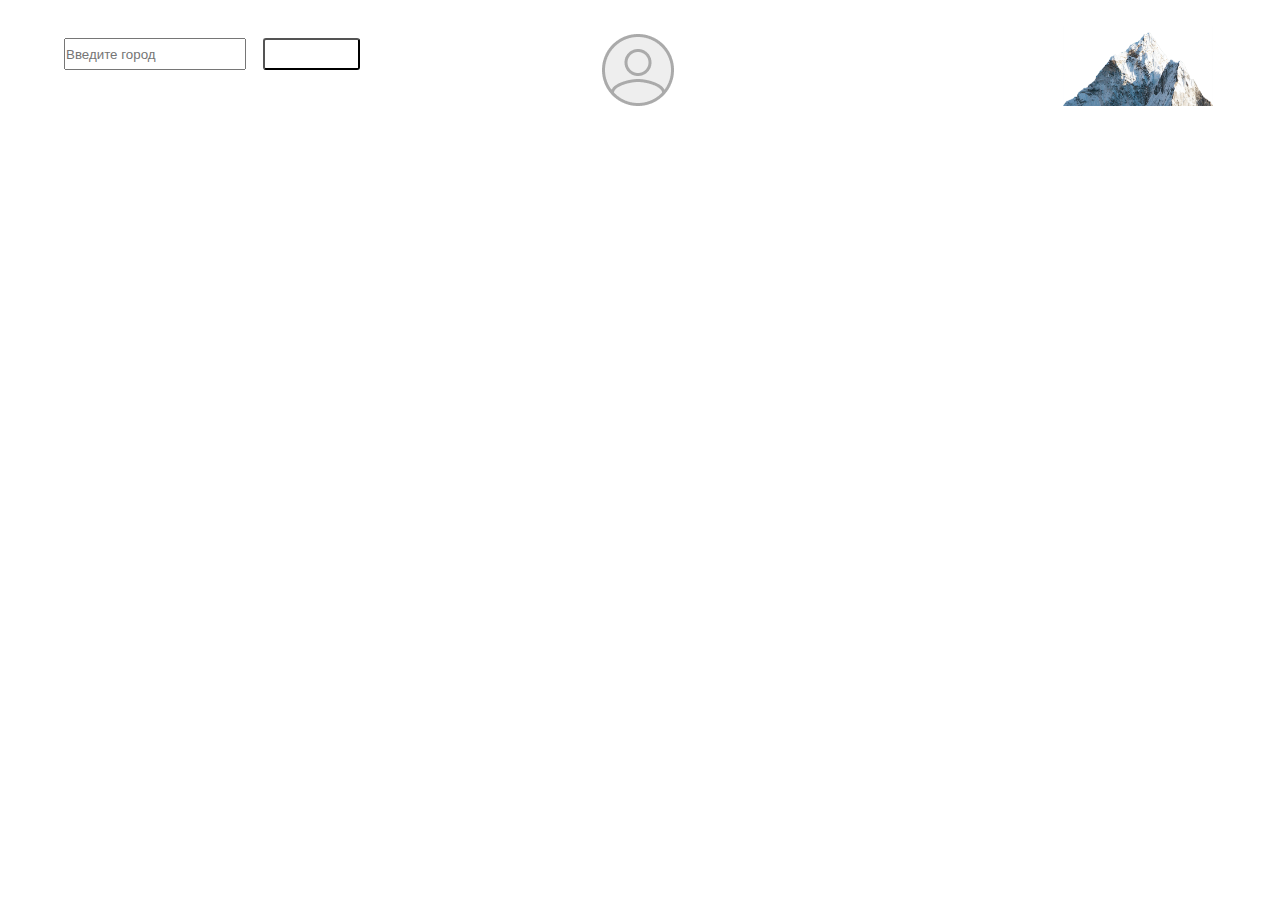
==== web/rek.html @ 178dead6 "v1.11" ====
<!DOCTYPE html>
<html>
<head>
    <title>Личный кабинет</title>
    <link rel="stylesheet" href="style.css" type="text/css">
    <meta charset="UTF-8">
    <link rel="preconnect" href="https://fonts.gstatic.com">
    <link href="https://fonts.googleapis.com/css2?family=Roboto:wght@300;400;700&display=swap" rel="stylesheet">
    <script src="main.js"></script>
</head>
<body>


<div class="shapka">



    <form action="" method="" name="">

        <input type="text" placeholder="Введите город" name="name" id='city'>

        <input type="submit"  class="button1"  name="submit_btn" id='btn' value="">
    </form>


    <div class="lk">
        <a href="rek.html">	<img src="img/Avatar.png"> </a>
    </div>

    <div class="logo">
        <a href="index.html"><img src="img/mount.png"> </a>
    </div>


</div>
</body>
</html>
---- web/style.css ----
*{
  margin: 0;
  padding: 0;
  box-sizing: border-box;
}

body{
  background-color: white;
  font-family: "Roboto";
}



#city{
  width: 15%;
  height: 32px;

}



#btn {
  background: url("img/button.png") no-repeat center;
  width: 97px;
  height: 32px;
  border-radius: 3px;
  margin-bottom: -0.75%;
  margin-left: 1%;
}



.shapka form
{

  position: relative;
  margin-left: 5%;
  margin-top: 3%;
  margin-bottom: -3.5%;
}

.lk
{
  display: inline-block;
  position: relative;
  margin-left: 47%;
  margin-bottom: -25%;
}



.lk img
{
  width: 100%;
}



.logo
{
display: inline-block;
  position: relative;
  margin: 0 0  0 30%;
}

.logo img
{
  display: inline-block;
  width: 150px;
  height: 80px;
}




.main{
  margin-top: 1%;

}




.mesta{
  width: 50%;
  position: relative;
  display: inline-block;
}


.map{
  float: right;
  position: relative;
  margin-left: 50%;
  display: inline-block;
  margin-right: 5%;
}

.burger{
  position: absolute;
  width: 120px;
  height: 30px;
  cursor: pointer;
  background: url(img/menu.png) no-repeat center;
  background-size: contain;
  transition: .1s all linear;
  z-index: 5;
}


.burger_active{
  position: absolute;
  background: url(img/close.png) no-repeat center;
  background-size: contain;
  width: 120px;
  height: 30px;
  z-index: 5;
}

.burger_bl{
  position: absolute;
  z-index: 3;
  top: 0;
  width: 55%;
  background-color: #f0f6ff;
  min-height: 100%;
}


.block1{
  position: relative;
  margin: 13% 0 0 15%;
}

.img1{
  width: 120px;
  height: 80px;
  border-radius: 40%;
  display: inline-block;
}


.block1 p{
  position: absolute;
  display: inline-block;
  text-align: center;
  margin: 8% 0 0 15%;
  horiz-align: left;
}



.map iframe{
  margin-top: -1%;
  position: inherit;
  width: 1300px;
  height: 541px;
}


.camera{
  display: inline-block;
  width: 20px;
  height: 20px;
  margin: 1.5% 0.5% 0.5% 0.5%;
}




/*RADIOOOOOO*/
.form_radio_btn {
  display: inline-block;
  margin: 10% 0 0 15%;
}
.form_radio_btn input[type=radio] {
  display: none;
}
.form_radio_btn label {
  display: inline-block;
  cursor: pointer;
  padding: 0px 15px;
  line-height: 34px;
  border: 1px solid #999;
  border-radius: 6px;
  user-select: none;
}

/* Checked */
.form_radio_btn input[type=radio]:checked + label {
  background: #ffe0a6;
}

/* Hover */
.form_radio_btn label:hover {
  color: #666;
}

/* Disabled */
.form_radio_btn input[type=radio]:disabled + label {
  background: #efefef;
  color: #666;
}
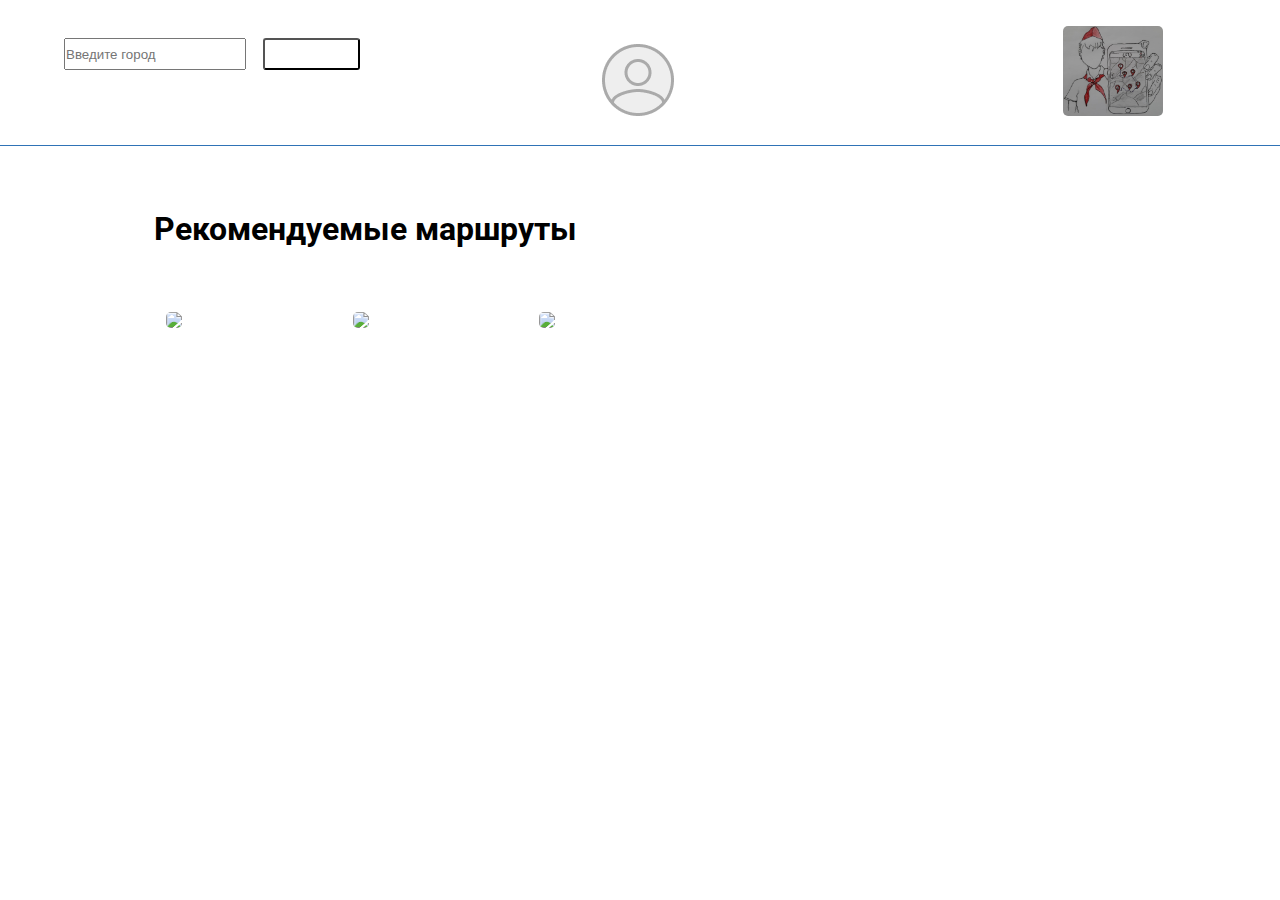
==== commit 15698684: "V2.0" ====
--- a/web/rek.html
+++ b/web/rek.html
@@ -28,10 +28,31 @@
     </div>
 
     <div class="logo">
-        <a href="index.html"><img src="img/mount.png"> </a>
+        <a href="index.html"><img src="img/logo.jpg"> </a>
     </div>
 
 
 </div>
+
+
+<hr width="100%" color="#2F73B6" align="left" size="1" color="black" style="margin-top: 2%">
+
+
+
+<div class="main" style="margin-top: 5%">
+
+  <h1 style="margin: 0 0 5% 12%" >Рекомендуемые маршруты</h1>
+
+
+    <img class="marsh" src="img/group1.png">
+    <img class="marsh" src="img/group2.png">
+    <img class="marsh" src="img/group3.png">
+
+</div>
+    
+
+
+
+
 </body>
 </html>--- a/web/style.css
+++ b/web/style.css
@@ -66,8 +66,9 @@
 .logo img
 {
   display: inline-block;
-  width: 150px;
-  height: 80px;
+  width: 100px;
+  height: 90px;
+    border-radius: 5px;
 }
 
 
@@ -130,7 +131,13 @@
 .block1{
   position: relative;
   margin: 13% 0 0 15%;
-}
+    transition: 0.8s;
+}
+
+.block1:hover{
+    transform: scale(1.1);
+}
+
 
 .img1{
   width: 120px;
@@ -203,3 +210,16 @@
 }
 
 
+
+.marsh{
+    border-radius: 5px;
+    position: relative;
+    margin-left: 13%;
+    width: 15%;
+    transition: 0.8s;
+}
+
+
+.marsh:hover {
+    transform: scale(1.11);
+}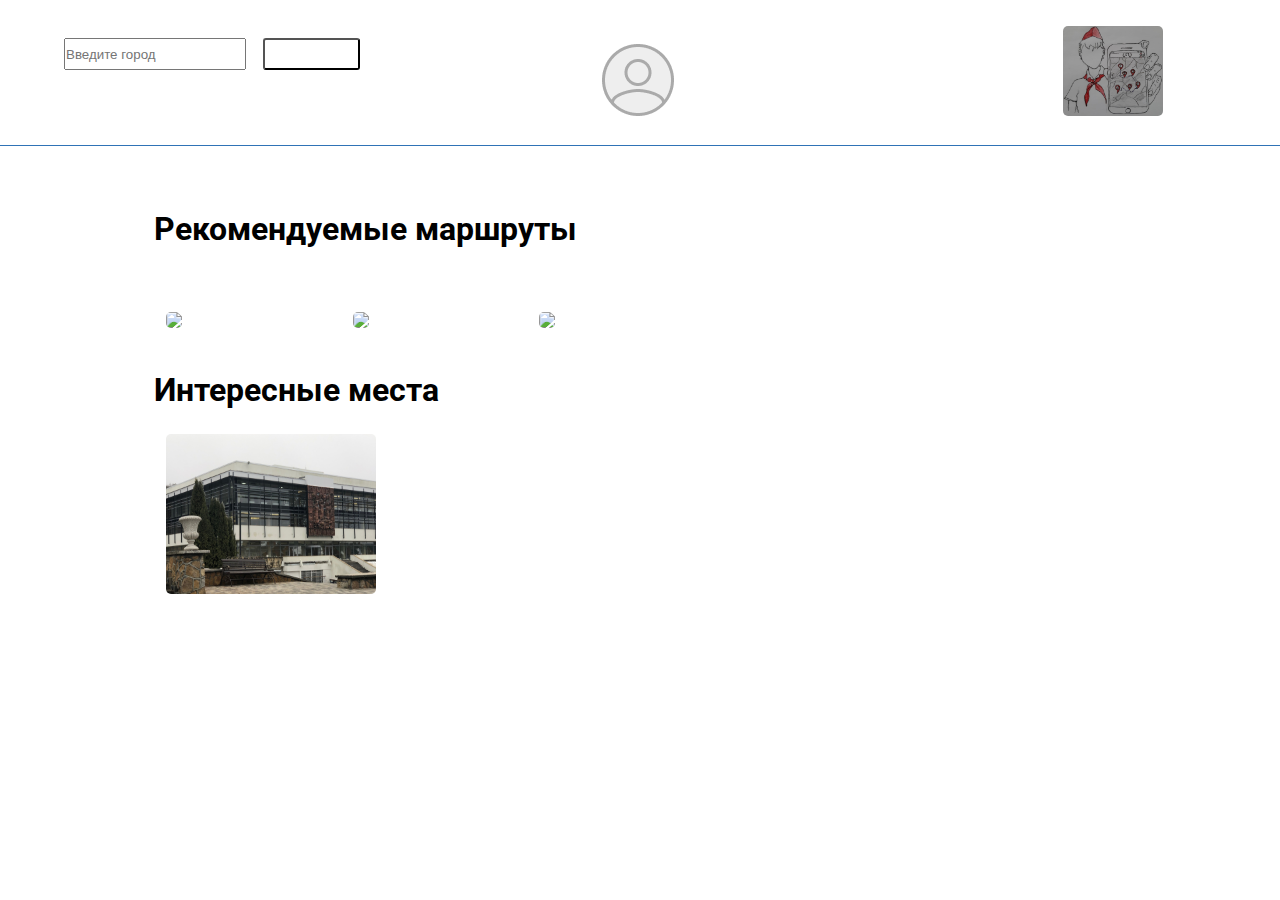
==== commit 102acfcf: "v2.2" ====
--- a/web/rek.html
+++ b/web/rek.html
@@ -48,6 +48,12 @@
     <img class="marsh" src="img/group2.png">
     <img class="marsh" src="img/group3.png">
 
+
+    <h1 style="margin: 3% 0 2% 12%" >Интересные места</h1>
+
+
+
+    <img class="marsh" src="img/gdk.jpg" style="width: 210px; height: 160px;">
 </div>
     
 
--- a/web/style.css
+++ b/web/style.css
@@ -222,4 +222,9 @@
 
 .marsh:hover {
     transform: scale(1.11);
+}
+
+
+.txt1{
+    display: none;
 }